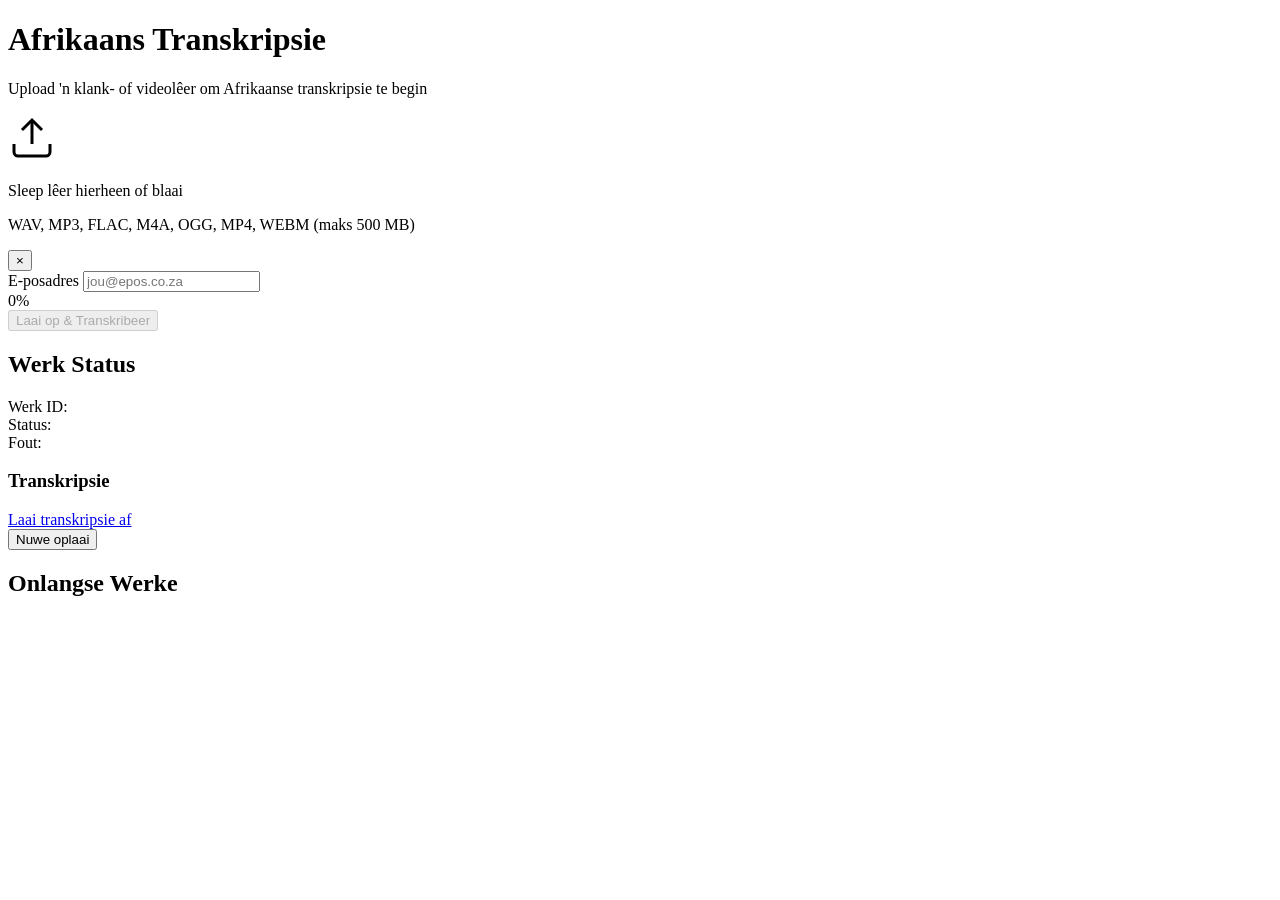
==== app/templates/index.html @ af096fd4 "Add Docker Compose Afrikaans transcription service Complete stack with FastAPI API + Web UI, Celery " ====
<!DOCTYPE html>
<html lang="af">
<head>
    <meta charset="UTF-8">
    <meta name="viewport" content="width=device-width, initial-scale=1.0">
    <title>Afrikaans Transcription Service</title>
    <link rel="stylesheet" href="/static/css/style.css">
</head>
<body>
    <div class="container">
        <header>
            <h1>Afrikaans Transkripsie</h1>
            <p class="subtitle">Upload 'n klank- of videol&ecirc;er om Afrikaanse transkripsie te begin</p>
        </header>

        <!-- Upload Section -->
        <section id="upload-section" class="card">
            <form id="upload-form">
                <div id="drop-zone" class="drop-zone">
                    <div class="drop-zone-content">
                        <svg width="48" height="48" viewBox="0 0 24 24" fill="none" stroke="currentColor" stroke-width="1.5">
                            <path d="M21 15v4a2 2 0 0 1-2 2H5a2 2 0 0 1-2-2v-4"/>
                            <polyline points="17 8 12 3 7 8"/>
                            <line x1="12" y1="3" x2="12" y2="15"/>
                        </svg>
                        <p>Sleep l&ecirc;er hierheen of <span class="link">blaai</span></p>
                        <p class="hint">WAV, MP3, FLAC, M4A, OGG, MP4, WEBM (maks 500 MB)</p>
                    </div>
                    <input type="file" id="file-input" accept=".wav,.mp3,.flac,.m4a,.ogg,.mp4,.webm" hidden>
                </div>
                <div id="file-info" class="file-info hidden">
                    <span id="file-name"></span>
                    <button type="button" id="clear-file" class="btn-clear">&times;</button>
                </div>
                <div class="form-group">
                    <label for="email">E-posadres</label>
                    <input type="email" id="email" placeholder="jou@epos.co.za" required>
                </div>
                <div id="progress-bar-container" class="progress-container hidden">
                    <div id="progress-bar" class="progress-bar"></div>
                    <span id="progress-text">0%</span>
                </div>
                <button type="submit" id="submit-btn" class="btn-primary" disabled>
                    Laai op & Transkribeer
                </button>
            </form>
        </section>

        <!-- Job Status Section -->
        <section id="status-section" class="card hidden">
            <h2>Werk Status</h2>
            <div id="job-status" class="status-display">
                <div class="status-row">
                    <span class="label">Werk ID:</span>
                    <code id="job-id-display"></code>
                </div>
                <div class="status-row">
                    <span class="label">Status:</span>
                    <span id="job-status-badge" class="badge"></span>
                </div>
                <div id="error-row" class="status-row hidden">
                    <span class="label">Fout:</span>
                    <span id="job-error" class="error-text"></span>
                </div>
            </div>
            <div id="transcript-section" class="hidden">
                <h3>Transkripsie</h3>
                <pre id="transcript-text" class="transcript-box"></pre>
                <a id="download-link" class="btn-secondary" href="#" target="_blank">Laai transkripsie af</a>
            </div>
            <button id="new-upload-btn" class="btn-outline">Nuwe oplaai</button>
        </section>

        <!-- Job History -->
        <section id="history-section" class="card hidden">
            <h2>Onlangse Werke</h2>
            <ul id="history-list" class="history-list"></ul>
        </section>
    </div>

    <script src="/static/js/app.js"></script>
</body>
</html>
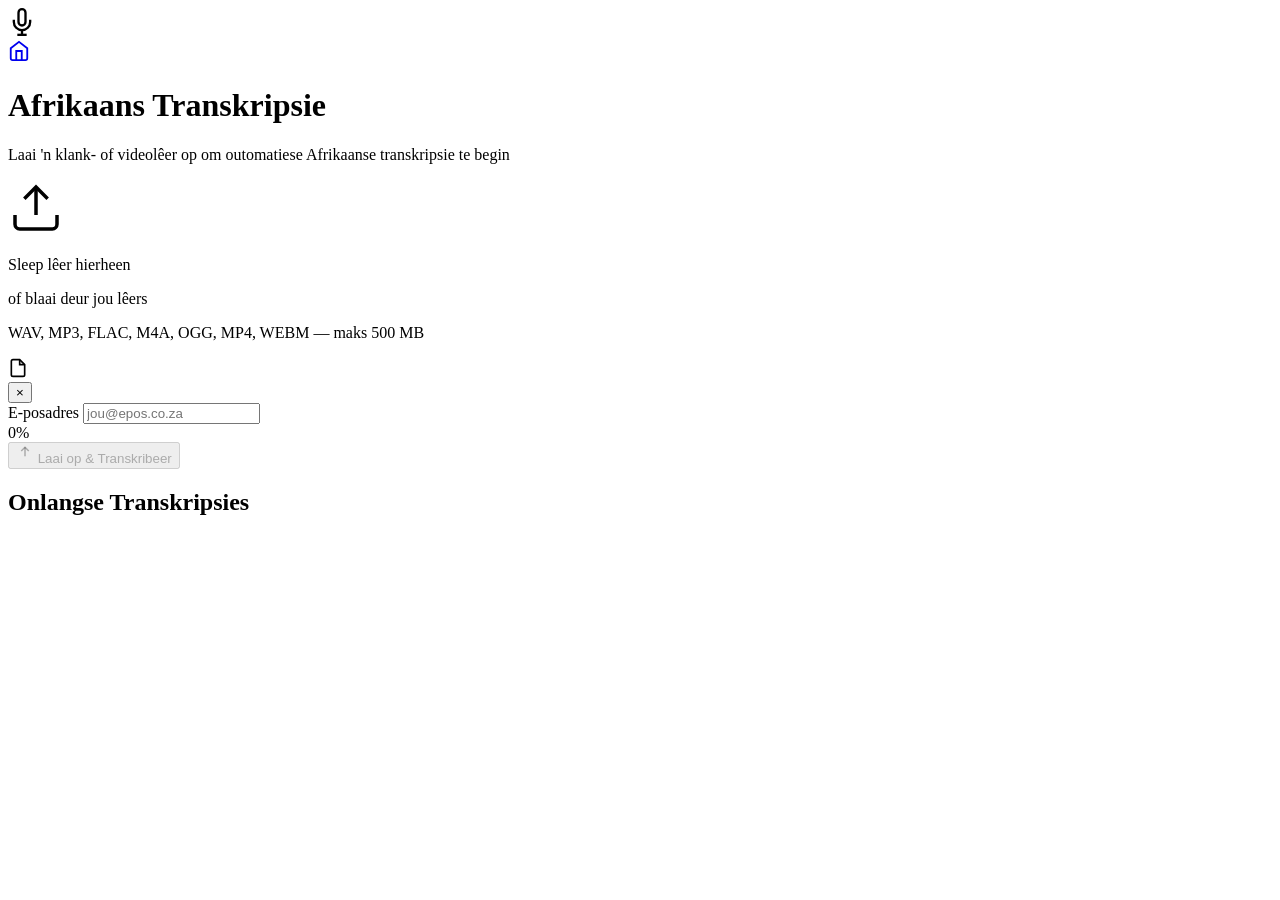
==== commit 430b4c90: "Add transcript editor UI, word-level timestamps, and training pipeline - Rebuild UI as Happy Scribe-" ====
--- a/app/templates/index.html
+++ b/app/templates/index.html
@@ -3,79 +3,95 @@
 <head>
     <meta charset="UTF-8">
     <meta name="viewport" content="width=device-width, initial-scale=1.0">
-    <title>Afrikaans Transcription Service</title>
+    <title>Afrikaans Transkripsie</title>
     <link rel="stylesheet" href="/static/css/style.css">
 </head>
 <body>
-    <div class="container">
-        <header>
-            <h1>Afrikaans Transkripsie</h1>
-            <p class="subtitle">Upload 'n klank- of videol&ecirc;er om Afrikaanse transkripsie te begin</p>
-        </header>
+    <div class="app-shell">
+        <!-- Sidebar -->
+        <nav class="sidebar">
+            <div class="sidebar-logo">
+                <svg width="28" height="28" viewBox="0 0 24 24" fill="none" stroke="currentColor" stroke-width="2">
+                    <path d="M12 1a3 3 0 0 0-3 3v8a3 3 0 0 0 6 0V4a3 3 0 0 0-3-3z"/>
+                    <path d="M19 10v2a7 7 0 0 1-14 0v-2"/>
+                    <line x1="12" y1="19" x2="12" y2="23"/>
+                    <line x1="8" y1="23" x2="16" y2="23"/>
+                </svg>
+            </div>
+            <a href="/" class="sidebar-icon active" title="Tuis">
+                <svg width="22" height="22" viewBox="0 0 24 24" fill="none" stroke="currentColor" stroke-width="2">
+                    <path d="M3 9l9-7 9 7v11a2 2 0 0 1-2 2H5a2 2 0 0 1-2-2z"/>
+                    <polyline points="9 22 9 12 15 12 15 22"/>
+                </svg>
+            </a>
+        </nav>
 
-        <!-- Upload Section -->
-        <section id="upload-section" class="card">
-            <form id="upload-form">
-                <div id="drop-zone" class="drop-zone">
-                    <div class="drop-zone-content">
-                        <svg width="48" height="48" viewBox="0 0 24 24" fill="none" stroke="currentColor" stroke-width="1.5">
-                            <path d="M21 15v4a2 2 0 0 1-2 2H5a2 2 0 0 1-2-2v-4"/>
-                            <polyline points="17 8 12 3 7 8"/>
-                            <line x1="12" y1="3" x2="12" y2="15"/>
-                        </svg>
-                        <p>Sleep l&ecirc;er hierheen of <span class="link">blaai</span></p>
-                        <p class="hint">WAV, MP3, FLAC, M4A, OGG, MP4, WEBM (maks 500 MB)</p>
-                    </div>
-                    <input type="file" id="file-input" accept=".wav,.mp3,.flac,.m4a,.ogg,.mp4,.webm" hidden>
+        <!-- Main Content -->
+        <main class="main-content">
+            <div class="upload-page">
+                <div class="upload-header">
+                    <h1>Afrikaans Transkripsie</h1>
+                    <p>Laai 'n klank- of videol&#234;er op om outomatiese Afrikaanse transkripsie te begin</p>
                 </div>
-                <div id="file-info" class="file-info hidden">
-                    <span id="file-name"></span>
-                    <button type="button" id="clear-file" class="btn-clear">&times;</button>
+
+                <!-- Upload Card -->
+                <div class="upload-card">
+                    <form id="upload-form">
+                        <div id="drop-zone" class="drop-zone">
+                            <div class="drop-icon">
+                                <svg width="56" height="56" viewBox="0 0 24 24" fill="none" stroke="currentColor" stroke-width="1.5">
+                                    <path d="M21 15v4a2 2 0 0 1-2 2H5a2 2 0 0 1-2-2v-4"/>
+                                    <polyline points="17 8 12 3 7 8"/>
+                                    <line x1="12" y1="3" x2="12" y2="15"/>
+                                </svg>
+                            </div>
+                            <p class="drop-text">Sleep l&#234;er hierheen</p>
+                            <p class="drop-hint">of <span class="drop-browse">blaai deur jou l&#234;ers</span></p>
+                            <p class="drop-formats">WAV, MP3, FLAC, M4A, OGG, MP4, WEBM &mdash; maks 500 MB</p>
+                            <input type="file" id="file-input" accept=".wav,.mp3,.flac,.m4a,.ogg,.mp4,.webm" hidden>
+                        </div>
+
+                        <div id="file-selected" class="file-selected hidden">
+                            <div class="file-selected-info">
+                                <svg width="20" height="20" viewBox="0 0 24 24" fill="none" stroke="currentColor" stroke-width="2">
+                                    <path d="M14 2H6a2 2 0 0 0-2 2v16a2 2 0 0 0 2 2h12a2 2 0 0 0 2-2V8z"/>
+                                    <polyline points="14 2 14 8 20 8"/>
+                                </svg>
+                                <span id="file-name"></span>
+                                <span id="file-size" class="file-size-badge"></span>
+                            </div>
+                            <button type="button" id="clear-file" class="btn-icon">&times;</button>
+                        </div>
+
+                        <div class="form-row">
+                            <label for="email">E-posadres</label>
+                            <input type="email" id="email" placeholder="jou@epos.co.za" required>
+                        </div>
+
+                        <div id="progress-wrap" class="progress-wrap hidden">
+                            <div class="progress-track">
+                                <div id="progress-fill" class="progress-fill"></div>
+                            </div>
+                            <span id="progress-label">0%</span>
+                        </div>
+
+                        <button type="submit" id="submit-btn" class="btn-upload" disabled>
+                            <svg width="18" height="18" viewBox="0 0 24 24" fill="none" stroke="currentColor" stroke-width="2">
+                                <polyline points="17 8 12 3 7 8"/>
+                                <line x1="12" y1="3" x2="12" y2="15"/>
+                            </svg>
+                            Laai op &amp; Transkribeer
+                        </button>
+                    </form>
                 </div>
-                <div class="form-group">
-                    <label for="email">E-posadres</label>
-                    <input type="email" id="email" placeholder="jou@epos.co.za" required>
-                </div>
-                <div id="progress-bar-container" class="progress-container hidden">
-                    <div id="progress-bar" class="progress-bar"></div>
-                    <span id="progress-text">0%</span>
-                </div>
-                <button type="submit" id="submit-btn" class="btn-primary" disabled>
-                    Laai op & Transkribeer
-                </button>
-            </form>
-        </section>
 
-        <!-- Job Status Section -->
-        <section id="status-section" class="card hidden">
-            <h2>Werk Status</h2>
-            <div id="job-status" class="status-display">
-                <div class="status-row">
-                    <span class="label">Werk ID:</span>
-                    <code id="job-id-display"></code>
-                </div>
-                <div class="status-row">
-                    <span class="label">Status:</span>
-                    <span id="job-status-badge" class="badge"></span>
-                </div>
-                <div id="error-row" class="status-row hidden">
-                    <span class="label">Fout:</span>
-                    <span id="job-error" class="error-text"></span>
+                <!-- Recent Jobs -->
+                <div id="jobs-section" class="jobs-section hidden">
+                    <h2>Onlangse Transkripsies</h2>
+                    <div id="jobs-list" class="jobs-list"></div>
                 </div>
             </div>
-            <div id="transcript-section" class="hidden">
-                <h3>Transkripsie</h3>
-                <pre id="transcript-text" class="transcript-box"></pre>
-                <a id="download-link" class="btn-secondary" href="#" target="_blank">Laai transkripsie af</a>
-            </div>
-            <button id="new-upload-btn" class="btn-outline">Nuwe oplaai</button>
-        </section>
-
-        <!-- Job History -->
-        <section id="history-section" class="card hidden">
-            <h2>Onlangse Werke</h2>
-            <ul id="history-list" class="history-list"></ul>
-        </section>
+        </main>
     </div>
 
     <script src="/static/js/app.js"></script>
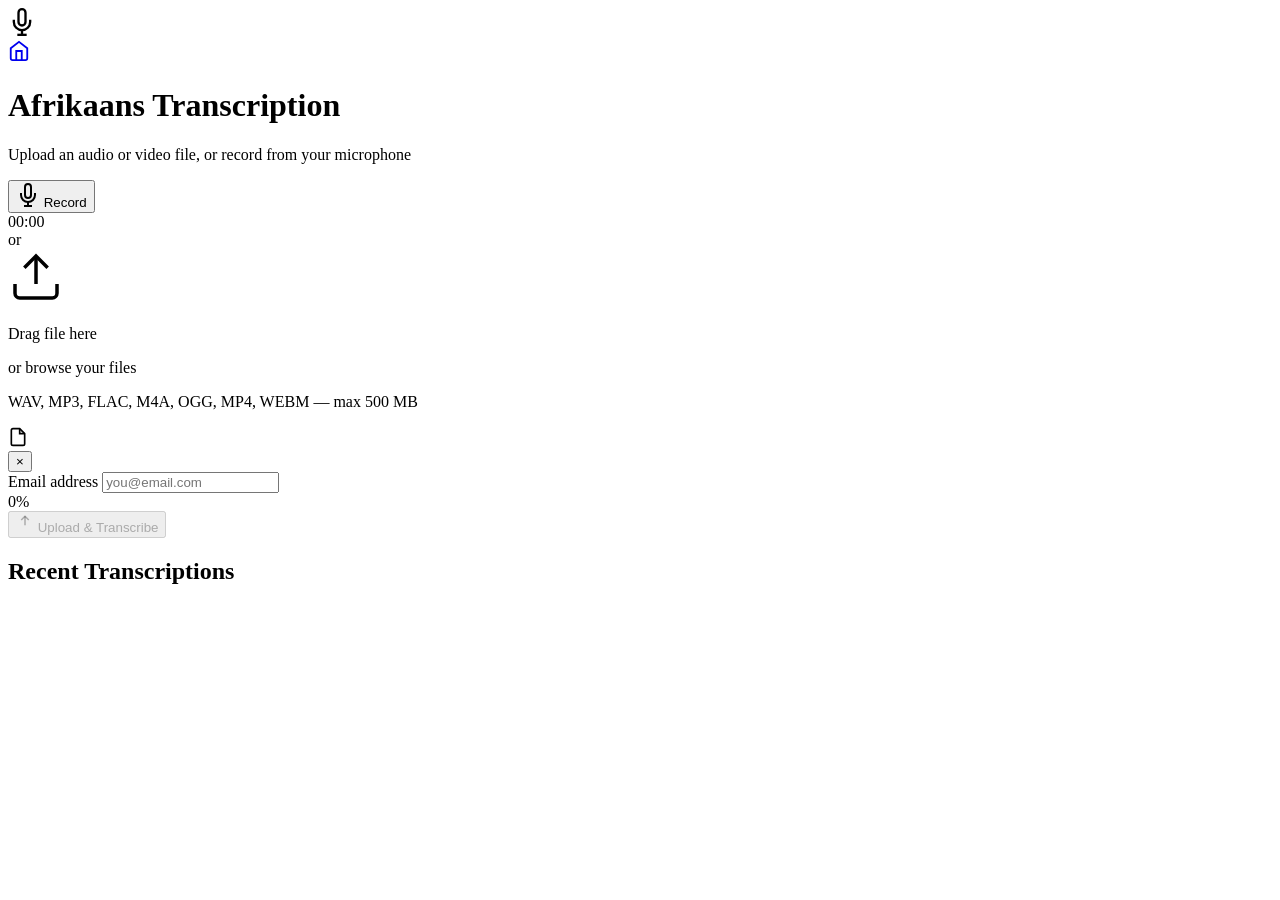
==== commit c934cec0: "Add mic recording, English UI, filenames, progress in job queue - Microphone recording: Record butto" ====
--- a/app/templates/index.html
+++ b/app/templates/index.html
@@ -1,9 +1,9 @@
 <!DOCTYPE html>
-<html lang="af">
+<html lang="en">
 <head>
     <meta charset="UTF-8">
     <meta name="viewport" content="width=device-width, initial-scale=1.0">
-    <title>Afrikaans Transkripsie</title>
+    <title>Afrikaans Transcription Service</title>
     <link rel="stylesheet" href="/static/css/style.css">
 </head>
 <body>
@@ -18,7 +18,7 @@
                     <line x1="8" y1="23" x2="16" y2="23"/>
                 </svg>
             </div>
-            <a href="/" class="sidebar-icon active" title="Tuis">
+            <a href="/" class="sidebar-icon active" title="Home">
                 <svg width="22" height="22" viewBox="0 0 24 24" fill="none" stroke="currentColor" stroke-width="2">
                     <path d="M3 9l9-7 9 7v11a2 2 0 0 1-2 2H5a2 2 0 0 1-2-2z"/>
                     <polyline points="9 22 9 12 15 12 15 22"/>
@@ -30,9 +30,28 @@
         <main class="main-content">
             <div class="upload-page">
                 <div class="upload-header">
-                    <h1>Afrikaans Transkripsie</h1>
-                    <p>Laai 'n klank- of videol&#234;er op om outomatiese Afrikaanse transkripsie te begin</p>
+                    <h1>Afrikaans Transcription</h1>
+                    <p>Upload an audio or video file, or record from your microphone</p>
                 </div>
+
+                <!-- Record Card -->
+                <div class="record-card">
+                    <button id="record-btn" class="btn-record" title="Record from microphone">
+                        <svg id="mic-icon" width="24" height="24" viewBox="0 0 24 24" fill="none" stroke="currentColor" stroke-width="2">
+                            <path d="M12 1a3 3 0 0 0-3 3v8a3 3 0 0 0 6 0V4a3 3 0 0 0-3-3z"/>
+                            <path d="M19 10v2a7 7 0 0 1-14 0v-2"/>
+                            <line x1="12" y1="19" x2="12" y2="23"/>
+                            <line x1="8" y1="23" x2="16" y2="23"/>
+                        </svg>
+                        <span id="record-label">Record</span>
+                    </button>
+                    <div id="recording-status" class="recording-status hidden">
+                        <div class="recording-dot"></div>
+                        <span id="recording-time">00:00</span>
+                    </div>
+                </div>
+
+                <div class="divider-or"><span>or</span></div>
 
                 <!-- Upload Card -->
                 <div class="upload-card">
@@ -45,10 +64,10 @@
                                     <line x1="12" y1="3" x2="12" y2="15"/>
                                 </svg>
                             </div>
-                            <p class="drop-text">Sleep l&#234;er hierheen</p>
-                            <p class="drop-hint">of <span class="drop-browse">blaai deur jou l&#234;ers</span></p>
-                            <p class="drop-formats">WAV, MP3, FLAC, M4A, OGG, MP4, WEBM &mdash; maks 500 MB</p>
-                            <input type="file" id="file-input" accept=".wav,.mp3,.flac,.m4a,.ogg,.mp4,.webm" hidden>
+                            <p class="drop-text">Drag file here</p>
+                            <p class="drop-hint">or <span class="drop-browse">browse your files</span></p>
+                            <p class="drop-formats">WAV, MP3, FLAC, M4A, OGG, MP4, WEBM &mdash; max 500 MB</p>
+                            <input type="file" id="file-input" accept=".wav,.mp3,.flac,.m4a,.ogg,.opus,.mp4,.webm,.3gp,.aac" hidden>
                         </div>
 
                         <div id="file-selected" class="file-selected hidden">
@@ -64,8 +83,8 @@
                         </div>
 
                         <div class="form-row">
-                            <label for="email">E-posadres</label>
-                            <input type="email" id="email" placeholder="jou@epos.co.za" required>
+                            <label for="email">Email address</label>
+                            <input type="email" id="email" placeholder="you@email.com" required>
                         </div>
 
                         <div id="progress-wrap" class="progress-wrap hidden">
@@ -80,14 +99,14 @@
                                 <polyline points="17 8 12 3 7 8"/>
                                 <line x1="12" y1="3" x2="12" y2="15"/>
                             </svg>
-                            Laai op &amp; Transkribeer
+                            Upload &amp; Transcribe
                         </button>
                     </form>
                 </div>
 
                 <!-- Recent Jobs -->
                 <div id="jobs-section" class="jobs-section hidden">
-                    <h2>Onlangse Transkripsies</h2>
+                    <h2>Recent Transcriptions</h2>
                     <div id="jobs-list" class="jobs-list"></div>
                 </div>
             </div>
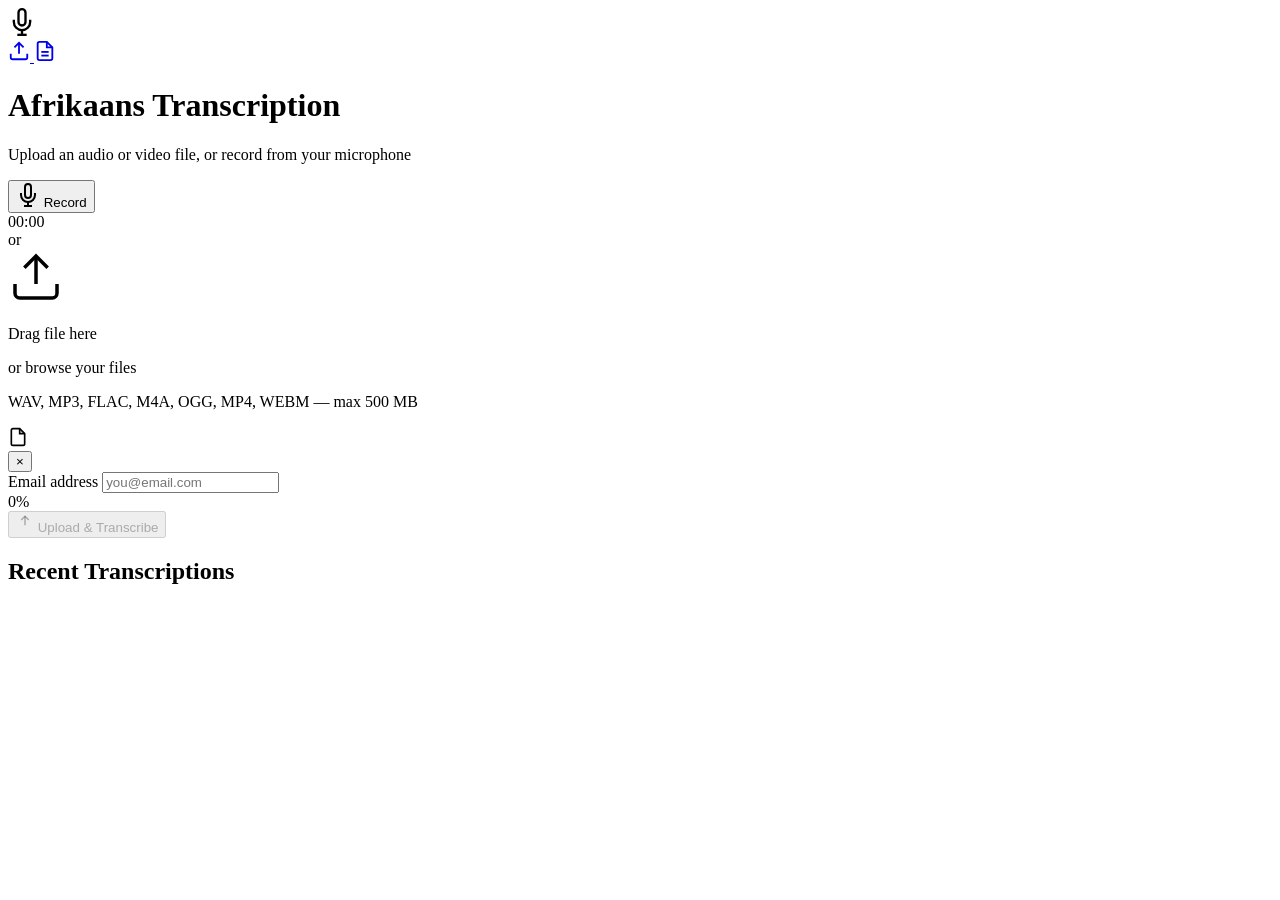
==== commit 86664acc: "Add transcript management page with status tracking - New /transcripts page: table view of all jobs " ====
--- a/app/templates/index.html
+++ b/app/templates/index.html
@@ -18,10 +18,19 @@
                     <line x1="8" y1="23" x2="16" y2="23"/>
                 </svg>
             </div>
-            <a href="/" class="sidebar-icon active" title="Home">
+            <a href="/" class="sidebar-icon active" title="Upload">
                 <svg width="22" height="22" viewBox="0 0 24 24" fill="none" stroke="currentColor" stroke-width="2">
-                    <path d="M3 9l9-7 9 7v11a2 2 0 0 1-2 2H5a2 2 0 0 1-2-2z"/>
-                    <polyline points="9 22 9 12 15 12 15 22"/>
+                    <path d="M21 15v4a2 2 0 0 1-2 2H5a2 2 0 0 1-2-2v-4"/>
+                    <polyline points="17 8 12 3 7 8"/>
+                    <line x1="12" y1="3" x2="12" y2="15"/>
+                </svg>
+            </a>
+            <a href="/transcripts" class="sidebar-icon" title="Transcripts">
+                <svg width="22" height="22" viewBox="0 0 24 24" fill="none" stroke="currentColor" stroke-width="2">
+                    <path d="M14 2H6a2 2 0 0 0-2 2v16a2 2 0 0 0 2 2h12a2 2 0 0 0 2-2V8z"/>
+                    <polyline points="14 2 14 8 20 8"/>
+                    <line x1="16" y1="13" x2="8" y2="13"/>
+                    <line x1="16" y1="17" x2="8" y2="17"/>
                 </svg>
             </a>
         </nav>
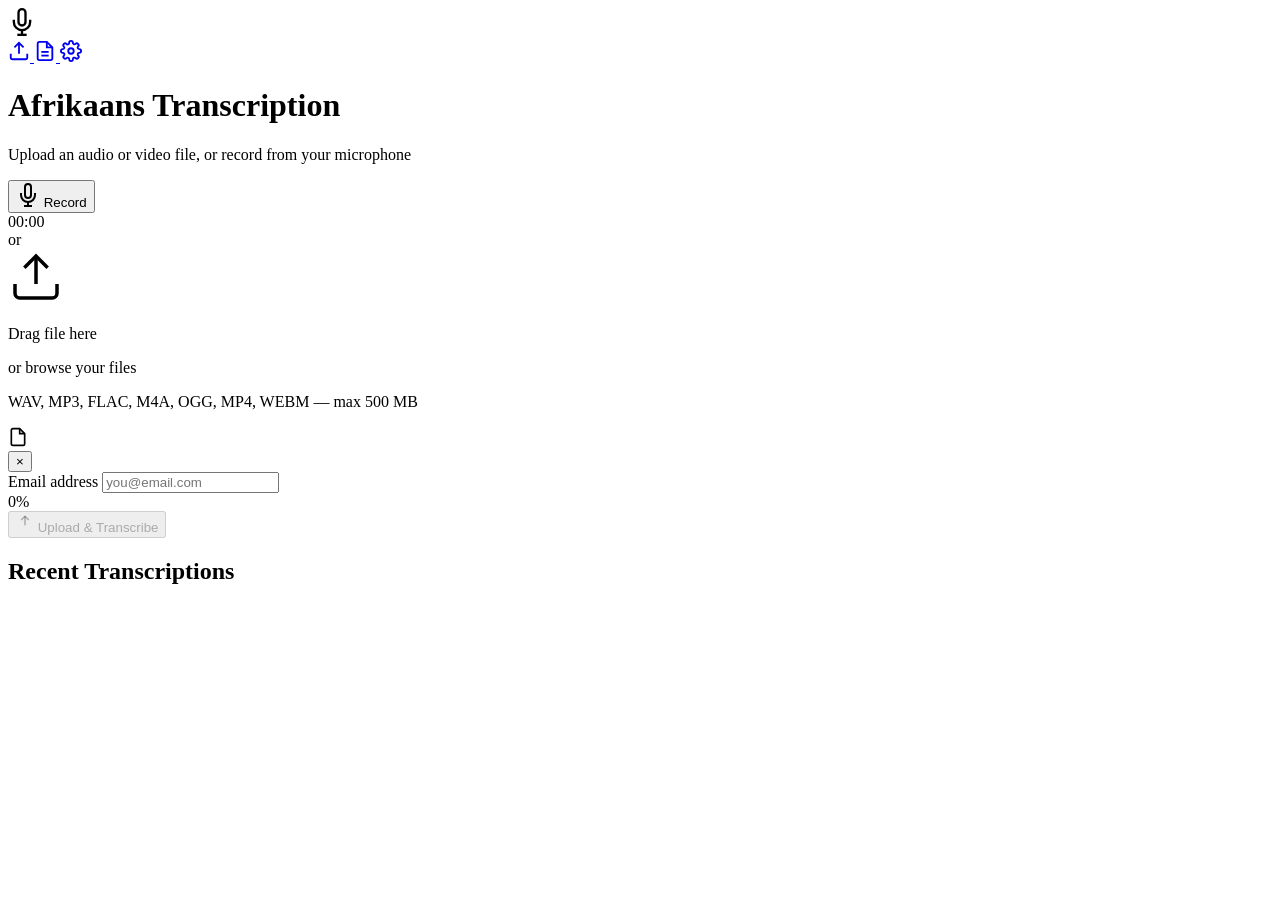
==== commit ee6ecd62: "Add settings page with Train Model button and auto-schedule - New /settings page with:   - Stats: co" ====
--- a/app/templates/index.html
+++ b/app/templates/index.html
@@ -31,6 +31,12 @@
                     <polyline points="14 2 14 8 20 8"/>
                     <line x1="16" y1="13" x2="8" y2="13"/>
                     <line x1="16" y1="17" x2="8" y2="17"/>
+                </svg>
+            </a>
+            <a href="/settings" class="sidebar-icon" title="Settings" style="margin-top:auto;">
+                <svg width="22" height="22" viewBox="0 0 24 24" fill="none" stroke="currentColor" stroke-width="2">
+                    <circle cx="12" cy="12" r="3"/>
+                    <path d="M19.4 15a1.65 1.65 0 0 0 .33 1.82l.06.06a2 2 0 0 1-2.83 2.83l-.06-.06a1.65 1.65 0 0 0-1.82-.33 1.65 1.65 0 0 0-1 1.51V21a2 2 0 0 1-4 0v-.09A1.65 1.65 0 0 0 9 19.4a1.65 1.65 0 0 0-1.82.33l-.06.06a2 2 0 0 1-2.83-2.83l.06-.06A1.65 1.65 0 0 0 4.68 15a1.65 1.65 0 0 0-1.51-1H3a2 2 0 0 1 0-4h.09A1.65 1.65 0 0 0 4.6 9a1.65 1.65 0 0 0-.33-1.82l-.06-.06a2 2 0 0 1 2.83-2.83l.06.06A1.65 1.65 0 0 0 9 4.68a1.65 1.65 0 0 0 1-1.51V3a2 2 0 0 1 4 0v.09a1.65 1.65 0 0 0 1 1.51 1.65 1.65 0 0 0 1.82-.33l.06-.06a2 2 0 0 1 2.83 2.83l-.06.06A1.65 1.65 0 0 0 19.4 9a1.65 1.65 0 0 0 1.51 1H21a2 2 0 0 1 0 4h-.09a1.65 1.65 0 0 0-1.51 1z"/>
                 </svg>
             </a>
         </nav>
